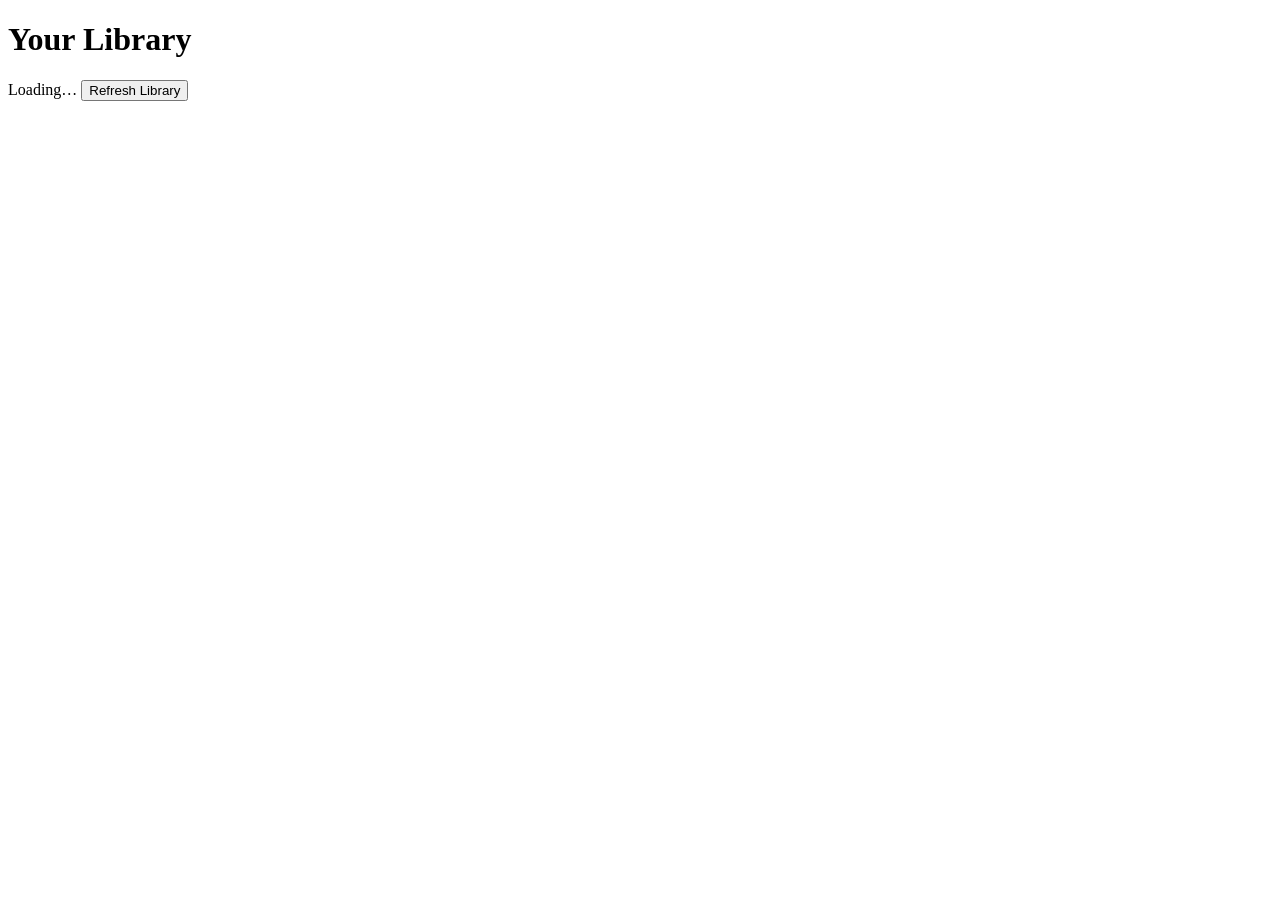
==== app/static/library.html @ e5c5dff9 "Initial commit: Phase 0-2 - scaffold, Audible login, library view FastAPI backend using the audible " ====
<!DOCTYPE html>
<html lang="en">
<head>
<meta charset="UTF-8">
<meta name="viewport" content="width=device-width, initial-scale=1.0">
<title>Audiobook Backup — Library</title>
<link rel="stylesheet" href="/css/style.css">
</head>
<body>
<div class="page">
  <header class="library-header">
    <h1>Your Library</h1>
    <div class="library-header-actions">
      <span id="last-synced">Loading…</span>
      <button id="refresh-btn">Refresh Library</button>
    </div>
  </header>
  <p id="library-error" class="error" hidden></p>
  <div id="grid" class="grid"></div>
</div>
<script defer src="/js/api.js"></script>
<script defer src="/js/library.js"></script>
</body>
</html>
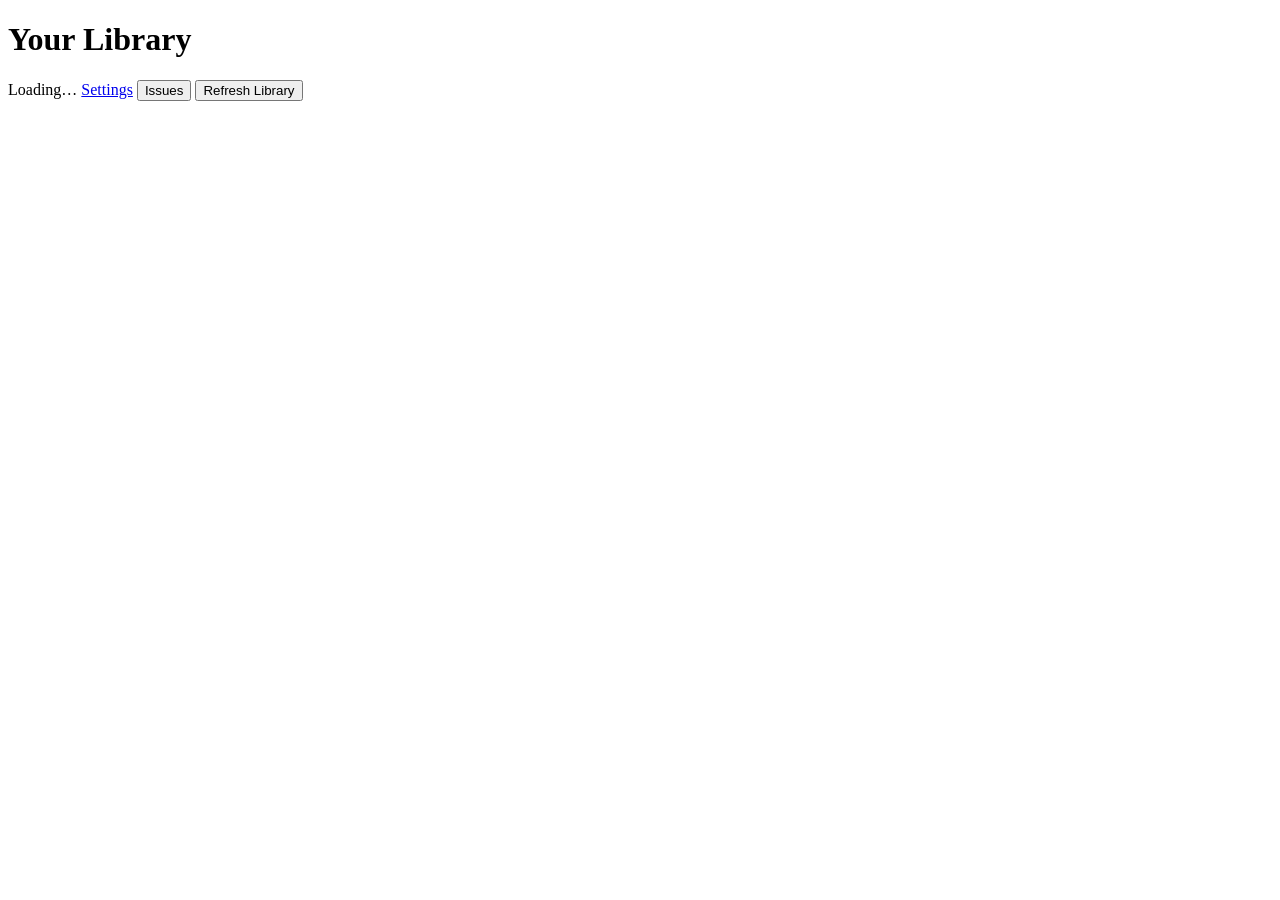
==== commit c8e82880: "Phases 3-5: download, convert, settings, verify + player - Phase 3: AAXC license request, voucher de" ====
--- a/app/static/library.html
+++ b/app/static/library.html
@@ -12,11 +12,20 @@
     <h1>Your Library</h1>
     <div class="library-header-actions">
       <span id="last-synced">Loading…</span>
+      <a href="/settings.html" class="link-btn">Settings</a>
+      <button id="issues-btn" class="secondary" type="button">Issues</button>
       <button id="refresh-btn">Refresh Library</button>
     </div>
   </header>
   <p id="library-error" class="error" hidden></p>
-  <div id="grid" class="grid"></div>
+  <div id="issues-panel" class="card" hidden>
+    <div class="issues-header">
+      <strong>Recent issues</strong>
+      <button id="issues-close-btn" class="secondary" type="button">Close</button>
+    </div>
+    <div id="issues-list"></div>
+  </div>
+  <div id="list" class="list"></div>
 </div>
 <script defer src="/js/api.js"></script>
 <script defer src="/js/library.js"></script>
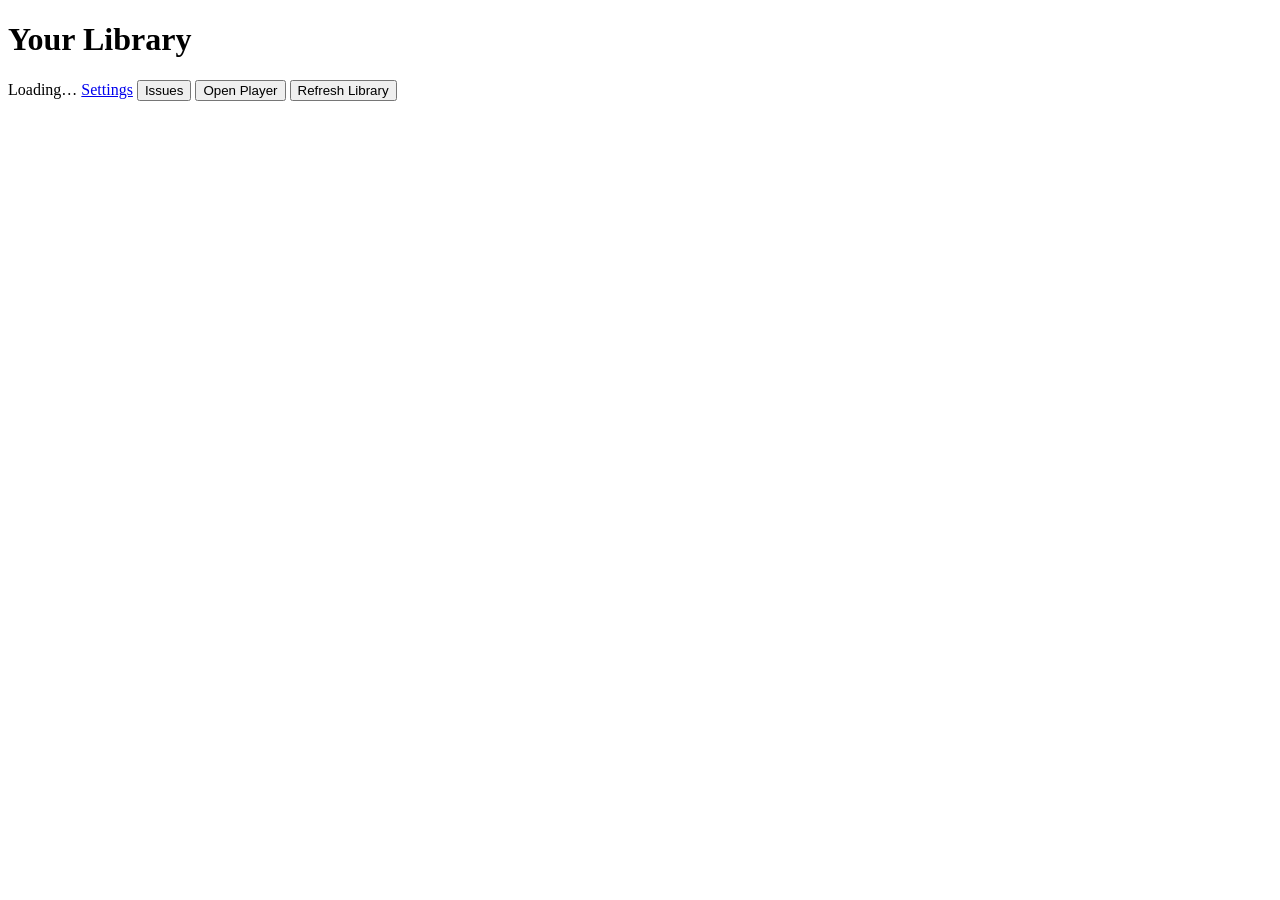
==== commit acdb78d1: "Standalone pop-out player + fix a UTF-8 decode bug in every ffprobe call - New standalone player (pl" ====
--- a/app/static/library.html
+++ b/app/static/library.html
@@ -14,6 +14,7 @@
       <span id="last-synced">Loading…</span>
       <a href="/settings.html" class="link-btn">Settings</a>
       <button id="issues-btn" class="secondary" type="button">Issues</button>
+      <button id="open-player-btn" class="link-btn" type="button">Open Player</button>
       <button id="refresh-btn">Refresh Library</button>
     </div>
   </header>
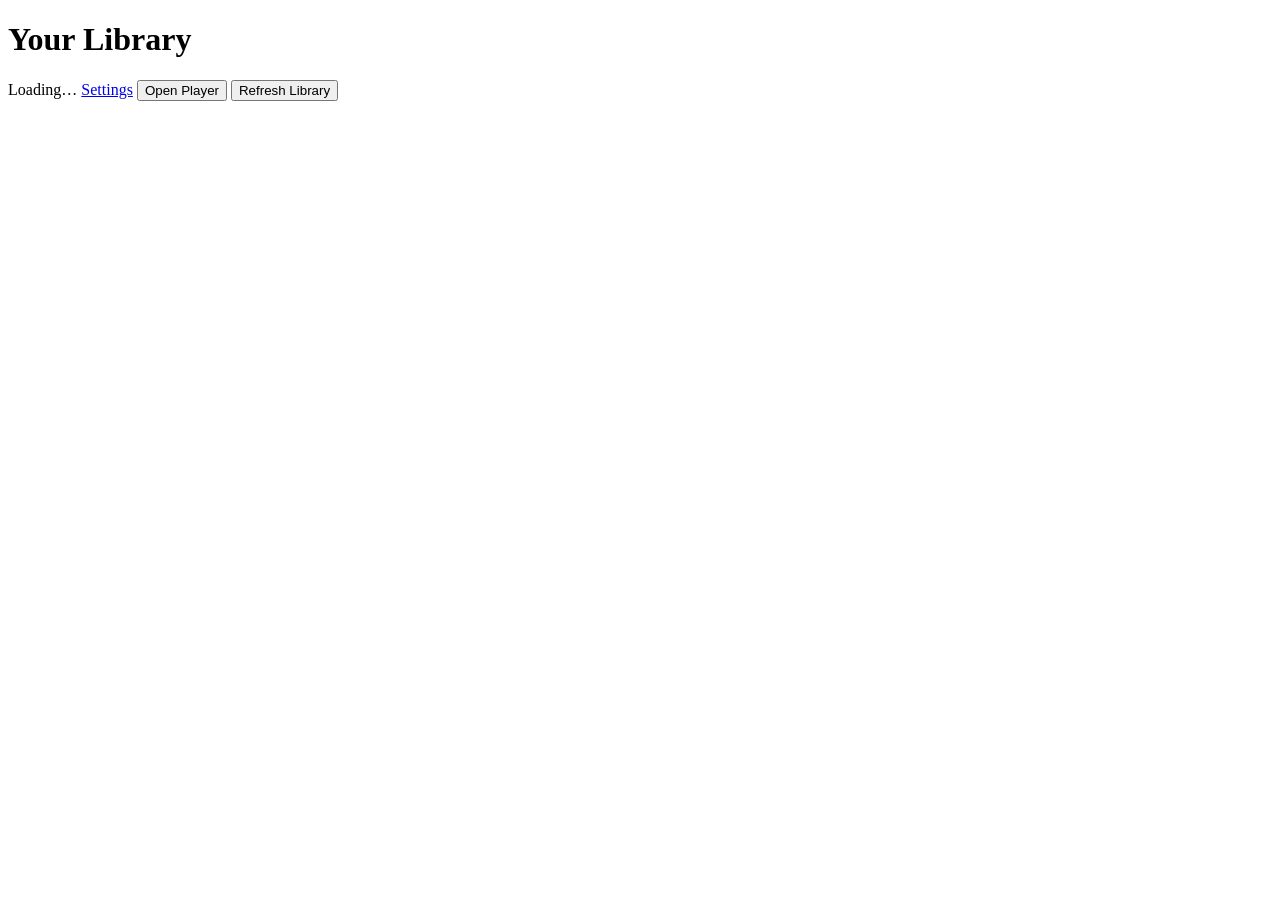
==== commit 2c0bdae1: "Changelog file, per-book folder toggle, book icon, explicit dark mode - Issues panel replaced with C" ====
--- a/app/static/library.html
+++ b/app/static/library.html
@@ -5,6 +5,12 @@
 <meta name="viewport" content="width=device-width, initial-scale=1.0">
 <title>Audiobook Backup — Library</title>
 <link rel="stylesheet" href="/css/style.css">
+<script>
+(function () {
+  var t = localStorage.getItem("theme");
+  if (t === "dark" || t === "light") document.documentElement.setAttribute("data-theme", t);
+})();
+</script>
 </head>
 <body>
 <div class="page">
@@ -13,19 +19,12 @@
     <div class="library-header-actions">
       <span id="last-synced">Loading…</span>
       <a href="/settings.html" class="link-btn">Settings</a>
-      <button id="issues-btn" class="secondary" type="button">Issues</button>
       <button id="open-player-btn" class="link-btn" type="button">Open Player</button>
+      <a href="/" id="login-link" class="link-btn" hidden>Log In</a>
       <button id="refresh-btn">Refresh Library</button>
     </div>
   </header>
   <p id="library-error" class="error" hidden></p>
-  <div id="issues-panel" class="card" hidden>
-    <div class="issues-header">
-      <strong>Recent issues</strong>
-      <button id="issues-close-btn" class="secondary" type="button">Close</button>
-    </div>
-    <div id="issues-list"></div>
-  </div>
   <div id="list" class="list"></div>
 </div>
 <script defer src="/js/api.js"></script>
